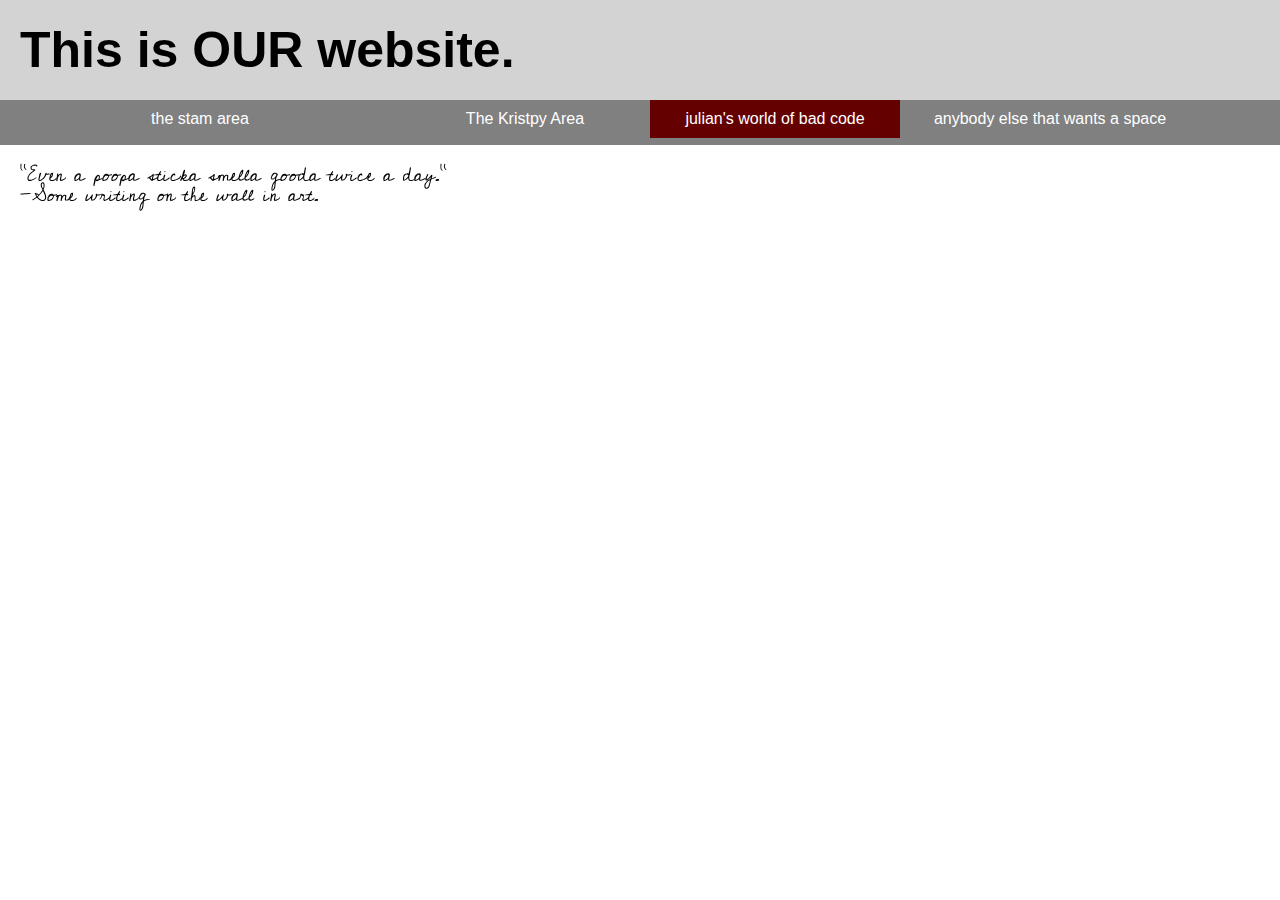
==== index.html @ d99f1a00 "hi" ====
<!DOCTYPE html>
<html lang="en">
<head>
    <title>The Website of Iuth</title>
    <link rel="preconnect" href="https://fonts.googleapis.com">
    <link rel="preconnect" href="https://fonts.gstatic.com" crossorigin>
    <link href="https://fonts.googleapis.com/css2?family=Cedarville+Cursive&display=swap" rel="stylesheet"> 
    <link rel="icon" href="https://cdn-icons-png.flaticon.com/512/116/116251.png">
    <link rel="stylesheet" href="./index.css">
    <meta charset="UTF-8">
    <meta http-equiv="X-UA-Compatible" content="IE=edge">
    <meta name="viewport" content="width=device-width, initial-scale=1.0">
    <script src="./index.js" defer></script>
</head>
<body>
    <div id="bodydiv">
        <div style="margin: 20px; font-family:Cedarville Cursive; line-height: 20px; font-size:20px">
            "Even a poopa sticka smella gooda twice a day."
            <br>-Some writing on the wall in art.
        </div>
    </div>

    <div id="header"><span>This is OUR website.</span></div>
    <!-- shape can be: round, hard, or full -->
    <ul id="navbar" style="position: fixed;" sound="true" shape="full">
        <li items=3>
            <a class="primary" href="./owens-playground/htmlgbt.html" style="width:400px">the stam area</a>
            <a class="secondary" href="./owens-playground/thebruh/html file.html">The Bruh</a>
            <a class="secondary" href="./owens-playground/quote wall.html">Quotes</a>
        </li>
        <li items=2>
            <a class="primary" href="./kristoffers-playground/k-main.html">The Kristpy Area</a>
        </li>
        <li>
            <a class="primary" href="./julians-playground/julian-home-page.html" style="background-color: rgb(100, 0, 0);">julian's world of bad code</a>
            <a class="secondary" href="https://www.youtube.com/watch?v=dQw4w9WgXcQ" target="_blank">Important</a>
            <a class="secondary" href="https://www.google.com/search?q=morgan+freeman&client=firefox-b-1-d&source=lnms&tbm=isch&sa=X&ved=2ahUKEwjWo5nribL1AhWIEEQIHRBwCQ8Q_AUoAnoECAIQBA&biw=1280&bih=567&dpr=1.5#imgrc=K39fDXR0VhRXEM" target="_blank">Admin Keys</a>
        </li>
        <li>
            <a class="primary" href="#" style="width:300px;">anybody else that wants a space</a>
            <a class="secondary">b</a>
        </li>
    </ul>
</body>
</html>
---- index.css ----
body {
    margin: 0px;
    font-family:'Lucida Sans', 'Lucida Sans Regular', 'Lucida Grande', 'Lucida Sans Unicode', Geneva, Verdana, sans-serif
}

#bodydiv {
    position: fixed;
    top: 145px;
}

#header {
    position: fixed;
    margin: 0px;
    width: 100%;
    height: 100px;
    background-color:lightgray;
    font-size: 50px;
    line-height: 100px;
    font-weight: bolder;
    user-select: none;
}

#header span {
    margin-left: 20px
}

ul#navbar {
    position: fixed;
    list-style: none;
    padding: 0;
    margin: 0;
    margin-top: 100px;
}

#navbar li {
    float: left;
}

#navbar a {
    margin-top: 0px;
    width: 250px;
    padding-top: 10px;
    padding-bottom: 10px;
    background-color: gray;
    display: block;
    text-align: center;
    color: white;
    text-decoration: none;
    transition: 0.05s ease-in-out;
    cursor: pointer;
    user-select: none;
}

#navbar a.secondary {
    width: 110px;
    padding: 0;
    height: 0px;
    float: left;
    visibility: hidden;
}

#navbar a.secondary.expanded {
    padding-top: 5px;
    padding-bottom: 5px;
    visibility: unset;
    height: unset;
}

#navbar a.primary.right.expanded, 
#navbar a.primary.persistentright:not(.expanded),
#navbar a.secondary.right:hover, 
#navbar a.secondary.persistentright {
    border-bottom-right-radius: 10px;
}

#navbar a.primary.left.expanded,
#navbar a.primar.persistentright:not(.expanded) 
#navbar a.secondary.left:hover, 
#navbar a.secondary.presistentleft {
    border-bottom-left-radius: 10px;
}

#navbar a.secondary:hover, #navbar a.primary.expanded {
    padding-top: 20px;
    box-shadow: 0px 10px darkslategray inset;
}

#navbar a:hover {
    background-color: darkgray;
}

#navbar a.secondary:active, #navbar a.primary:active {
    background-color: lightgray;
    box-shadow: 0px 5px darkslategray inset;
    padding-top: 15px;
}

.communism {
    position: fixed;
    width: 75px;
    border-radius: 50%;
}
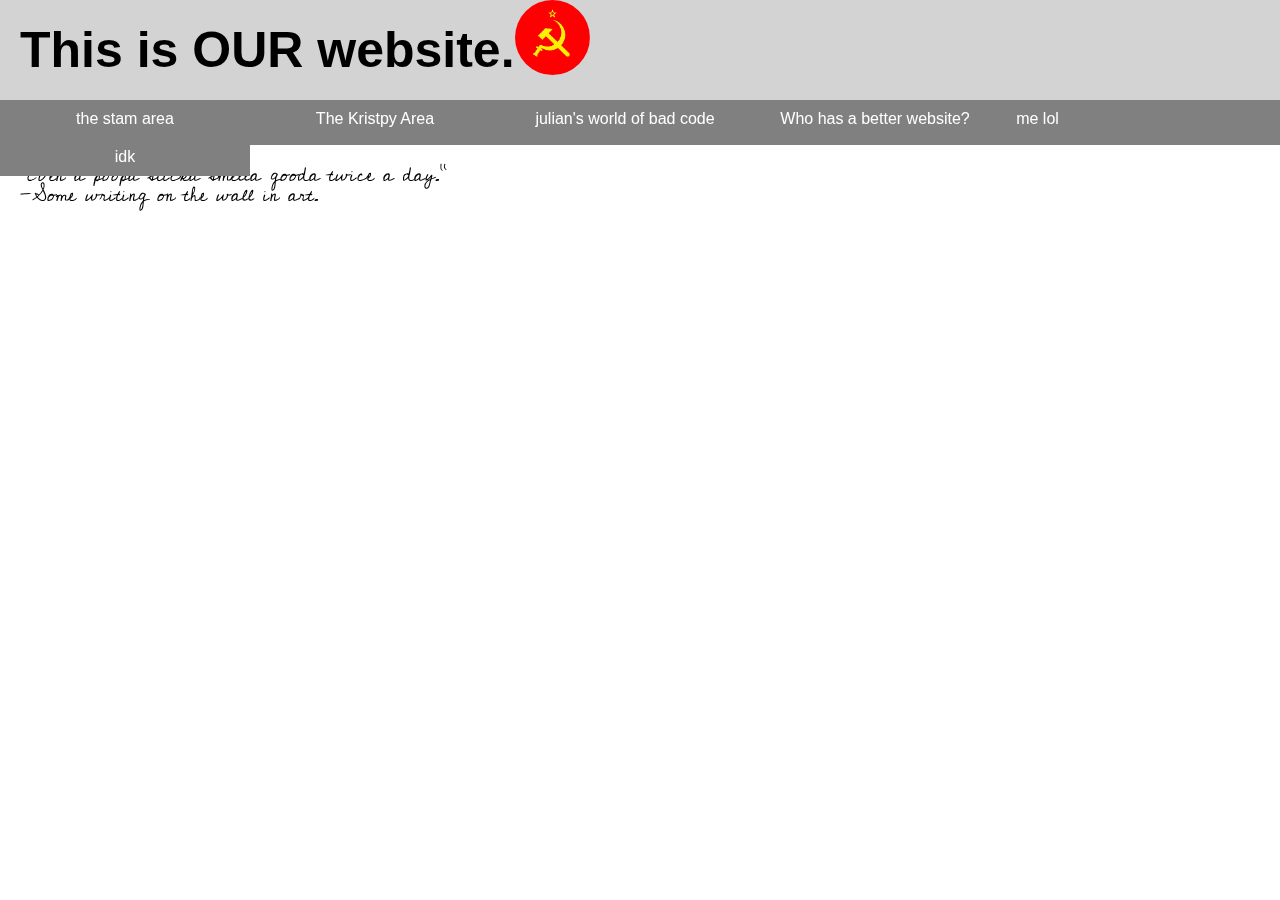
==== commit 5414ba87: "Merge branch 'main' of https://github.com/owenstamo/iuth.github.io into main" ====
--- a/index.html
+++ b/index.html
@@ -20,26 +20,35 @@
         </div>
     </div>
 
-    <div id="header"><span>This is OUR website.</span></div>
-    <!-- shape can be: round, hard, or full -->
+    <div id="header">
+        <span>This is OUR website. <img src="our_website.png" alt="This is our website communism" class="communism"></span>
+    </div>
+    <!-- shape can be: round, hard, or full --> 
     <ul id="navbar" style="position: fixed;" sound="true" shape="full">
         <li items=3>
-            <a class="primary" href="./owens-playground/htmlgbt.html" style="width:400px">the stam area</a>
+            <a class="primary" href="./owens-playground/htmlgbt.html">the stam area</a>
             <a class="secondary" href="./owens-playground/thebruh/html file.html">The Bruh</a>
             <a class="secondary" href="./owens-playground/quote wall.html">Quotes</a>
         </li>
-        <li items=2>
+        <li items=1>
             <a class="primary" href="./kristoffers-playground/k-main.html">The Kristpy Area</a>
         </li>
         <li>
-            <a class="primary" href="./julians-playground/julian-home-page.html" style="background-color: rgb(100, 0, 0);">julian's world of bad code</a>
+            <a class="primary" href="./julians-playground/julian-home-page.html">julian's world of bad code</a>
             <a class="secondary" href="https://www.youtube.com/watch?v=dQw4w9WgXcQ" target="_blank">Important</a>
             <a class="secondary" href="https://www.google.com/search?q=morgan+freeman&client=firefox-b-1-d&source=lnms&tbm=isch&sa=X&ved=2ahUKEwjWo5nribL1AhWIEEQIHRBwCQ8Q_AUoAnoECAIQBA&biw=1280&bih=567&dpr=1.5#imgrc=K39fDXR0VhRXEM" target="_blank">Admin Keys</a>
         </li>
         <li>
-            <a class="primary" href="#" style="width:300px;">anybody else that wants a space</a>
-            <a class="secondary">b</a>
+            <a href="https://www.micahrobinson.org" class="primary">Who has a better website?</a>
+            <a href="https://www.micahrobinson.org" class="secondary">Micah. Micah does</a>
+        </li>
+        <li>
+            <a class="primary" style="width:75px;">me lol</a>
+        </li>
+        <li>
+            <a href="./leons-playground/index.html" class="primary">idk</a>
         </li>
     </ul>
+    (test)
 </body>
 </html>
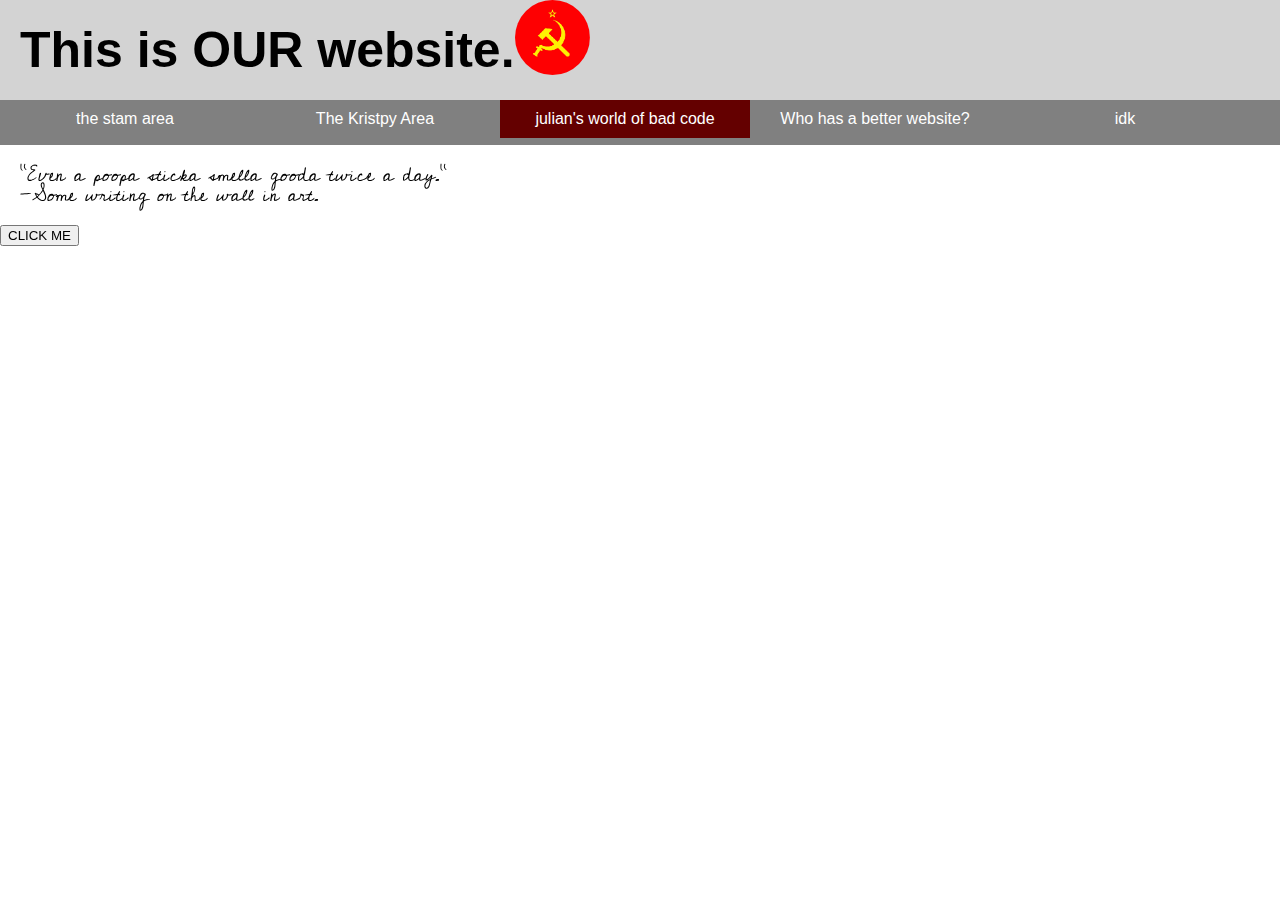
==== commit 4b98ae21: "i kinda need to pee" ====
--- a/index.html
+++ b/index.html
@@ -18,7 +18,11 @@
             "Even a poopa sticka smella gooda twice a day."
             <br>-Some writing on the wall in art.
         </div>
+        <div>
+            <button id="death" onclick="badFun()">CLICK ME</button>
+        </div>
     </div>
+
 
     <div id="header">
         <span>This is OUR website. <img src="our_website.png" alt="This is our website communism" class="communism"></span>
@@ -34,7 +38,7 @@
             <a class="primary" href="./kristoffers-playground/k-main.html">The Kristpy Area</a>
         </li>
         <li>
-            <a class="primary" href="./julians-playground/julian-home-page.html">julian's world of bad code</a>
+            <a class="primary" href="./julians-playground/julian-home-page.html" style="background-color: rgb(100, 0, 0);">julian's world of bad code</a>
             <a class="secondary" href="https://www.youtube.com/watch?v=dQw4w9WgXcQ" target="_blank">Important</a>
             <a class="secondary" href="https://www.google.com/search?q=morgan+freeman&client=firefox-b-1-d&source=lnms&tbm=isch&sa=X&ved=2ahUKEwjWo5nribL1AhWIEEQIHRBwCQ8Q_AUoAnoECAIQBA&biw=1280&bih=567&dpr=1.5#imgrc=K39fDXR0VhRXEM" target="_blank">Admin Keys</a>
         </li>
@@ -43,12 +47,8 @@
             <a href="https://www.micahrobinson.org" class="secondary">Micah. Micah does</a>
         </li>
         <li>
-            <a class="primary" style="width:75px;">me lol</a>
-        </li>
-        <li>
             <a href="./leons-playground/index.html" class="primary">idk</a>
         </li>
     </ul>
-    (test)
 </body>
 </html>
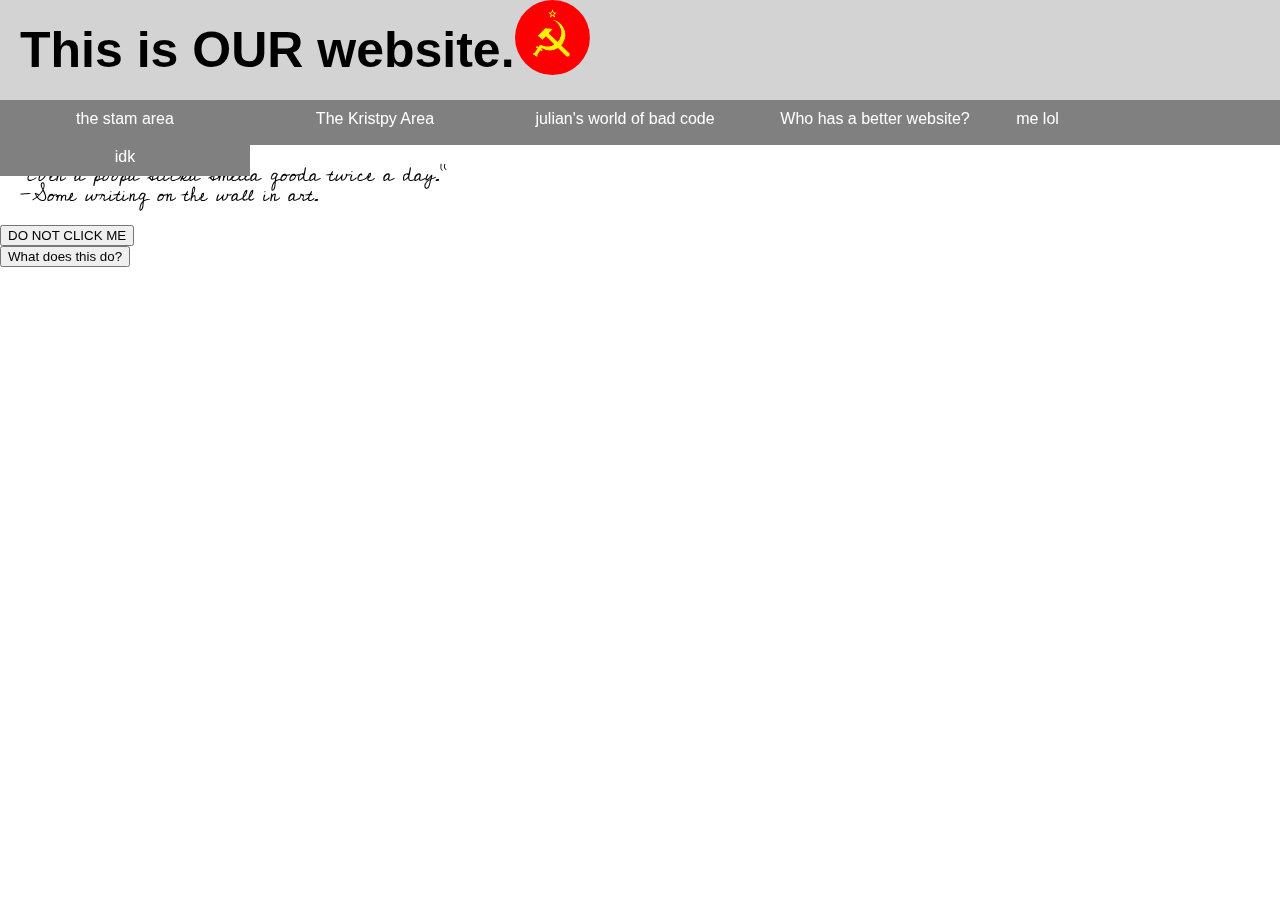
==== commit b48ebff3: "dissapeared" ====
--- a/index.html
+++ b/index.html
@@ -12,14 +12,17 @@
     <meta name="viewport" content="width=device-width, initial-scale=1.0">
     <script src="./index.js" defer></script>
 </head>
-<body>
+<body id="invisable">
     <div id="bodydiv">
         <div style="margin: 20px; font-family:Cedarville Cursive; line-height: 20px; font-size:20px">
             "Even a poopa sticka smella gooda twice a day."
             <br>-Some writing on the wall in art.
         </div>
         <div>
-            <button id="death" onclick="badFun()">CLICK ME</button>
+            <button id="death" onclick="badFun()">DO NOT CLICK ME</button>
+        </div>
+        <div>
+            <button id="asdf">What does this do?</button>
         </div>
     </div>
 
@@ -38,7 +41,7 @@
             <a class="primary" href="./kristoffers-playground/k-main.html">The Kristpy Area</a>
         </li>
         <li>
-            <a class="primary" href="./julians-playground/julian-home-page.html" style="background-color: rgb(100, 0, 0);">julian's world of bad code</a>
+            <a class="primary" href="./julians-playground/julian-home-page.html">julian's world of bad code</a>
             <a class="secondary" href="https://www.youtube.com/watch?v=dQw4w9WgXcQ" target="_blank">Important</a>
             <a class="secondary" href="https://www.google.com/search?q=morgan+freeman&client=firefox-b-1-d&source=lnms&tbm=isch&sa=X&ved=2ahUKEwjWo5nribL1AhWIEEQIHRBwCQ8Q_AUoAnoECAIQBA&biw=1280&bih=567&dpr=1.5#imgrc=K39fDXR0VhRXEM" target="_blank">Admin Keys</a>
         </li>
@@ -47,8 +50,12 @@
             <a href="https://www.micahrobinson.org" class="secondary">Micah. Micah does</a>
         </li>
         <li>
+            <a class="primary" style="width:75px;">me lol</a>
+        </li>
+        <li>
             <a href="./leons-playground/index.html" class="primary">idk</a>
         </li>
     </ul>
+
 </body>
 </html>
--- a/index.css
+++ b/index.css
@@ -99,4 +99,18 @@
     position: fixed;
     width: 75px;
     border-radius: 50%;
+}
+
+@keyframes fadeout {
+    from {
+        opacity: 1;
+    }
+    to {
+        opacity: 0;
+    }
+}
+
+#invisable {
+    animation-name: fadeout;
+    animation-duration: 60s;
 }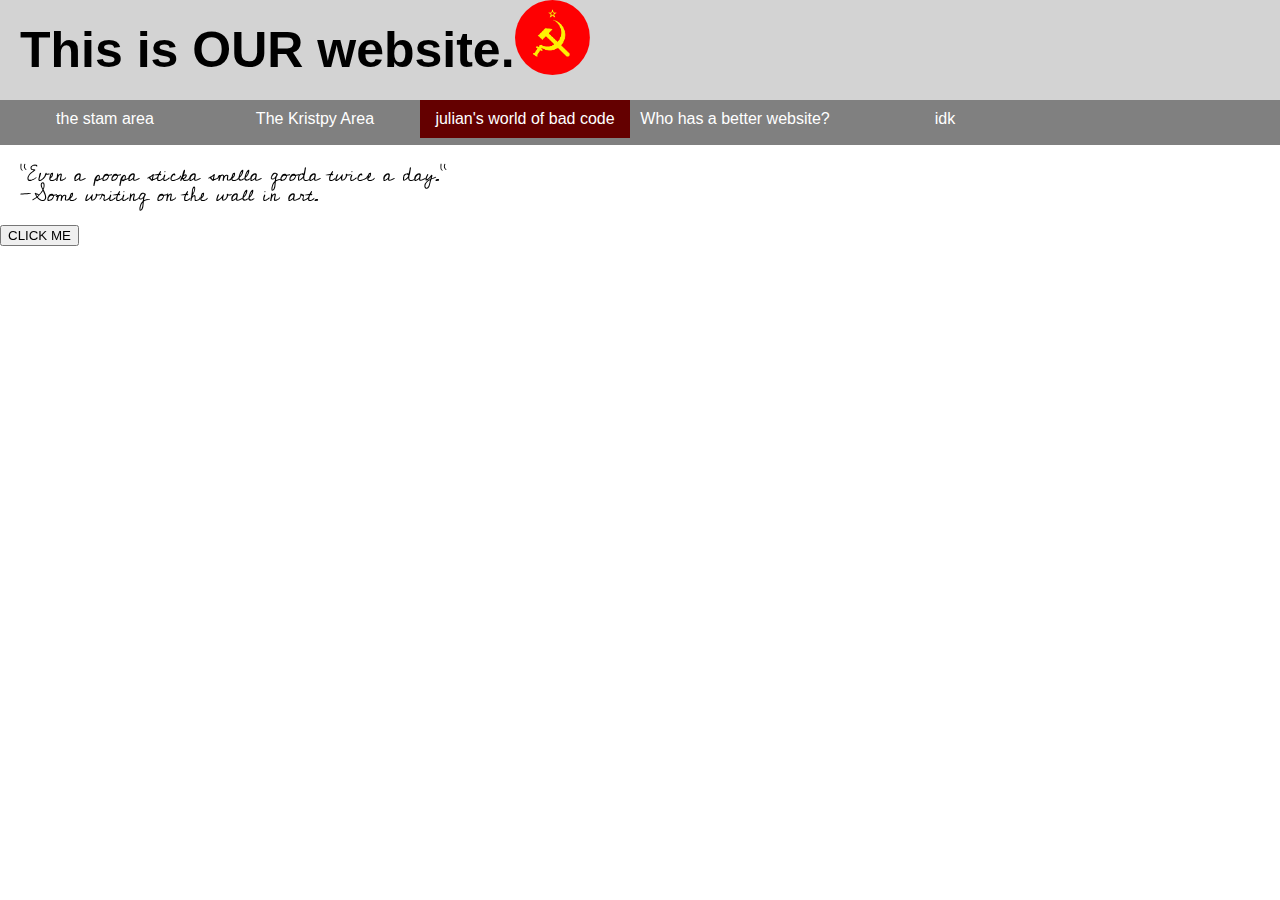
==== commit e0f71210: "I DID IT" ====
--- a/index.html
+++ b/index.html
@@ -12,17 +12,14 @@
     <meta name="viewport" content="width=device-width, initial-scale=1.0">
     <script src="./index.js" defer></script>
 </head>
-<body id="invisable">
+<body>
     <div id="bodydiv">
         <div style="margin: 20px; font-family:Cedarville Cursive; line-height: 20px; font-size:20px">
             "Even a poopa sticka smella gooda twice a day."
             <br>-Some writing on the wall in art.
         </div>
         <div>
-            <button id="death" onclick="badFun()">DO NOT CLICK ME</button>
-        </div>
-        <div>
-            <button id="asdf">What does this do?</button>
+            <button id="death" onclick="badFun()">CLICK ME</button>
         </div>
     </div>
 
@@ -32,30 +29,28 @@
     </div>
     <!-- shape can be: round, hard, or full --> 
     <ul id="navbar" style="position: fixed;" sound="true" shape="full">
-        <li items=3>
+        <li style="--id: 0;">
             <a class="primary" href="./owens-playground/htmlgbt.html">the stam area</a>
-            <a class="secondary" href="./owens-playground/thebruh/html file.html">The Bruh</a>
-            <a class="secondary" href="./owens-playground/quote wall.html">Quotes</a>
+            <!-- <a class="secondary" href="./owens-playground/thebruh/html file.html">The Bruh</a>
+            <a class="secondary" href="./owens-playground/quote wall.html">Quotes</a> -->
         </li>
-        <li items=1>
+        <li items=2 style="--id: 1;">
             <a class="primary" href="./kristoffers-playground/k-main.html">The Kristpy Area</a>
+            <a class="secondary">test</a>
+            <a class="secondary">test 2</a>
         </li>
-        <li>
-            <a class="primary" href="./julians-playground/julian-home-page.html">julian's world of bad code</a>
+        <li style="--id: 2;">
+            <a class="primary" href="./julians-playground/julian-home-page.html" style="background-color: rgb(100, 0, 0);">julian's world of bad code</a>
             <a class="secondary" href="https://www.youtube.com/watch?v=dQw4w9WgXcQ" target="_blank">Important</a>
             <a class="secondary" href="https://www.google.com/search?q=morgan+freeman&client=firefox-b-1-d&source=lnms&tbm=isch&sa=X&ved=2ahUKEwjWo5nribL1AhWIEEQIHRBwCQ8Q_AUoAnoECAIQBA&biw=1280&bih=567&dpr=1.5#imgrc=K39fDXR0VhRXEM" target="_blank">Admin Keys</a>
         </li>
-        <li>
+        <li style="--id: 3;">
             <a href="https://www.micahrobinson.org" class="primary">Who has a better website?</a>
             <a href="https://www.micahrobinson.org" class="secondary">Micah. Micah does</a>
         </li>
-        <li>
-            <a class="primary" style="width:75px;">me lol</a>
-        </li>
-        <li>
+        <li style="--id: 4;">
             <a href="./leons-playground/index.html" class="primary">idk</a>
         </li>
     </ul>
-
 </body>
 </html>
--- a/index.css
+++ b/index.css
@@ -33,12 +33,16 @@
 }
 
 #navbar li {
+    position: relative;
     float: left;
+    width: 210px;
+    z-index: calc(0 - var(--id));
+    /* z-index: 0; */
 }
 
 #navbar a {
     margin-top: 0px;
-    width: 250px;
+    /* width: 250px; */
     padding-top: 10px;
     padding-bottom: 10px;
     background-color: gray;
@@ -49,21 +53,25 @@
     transition: 0.05s ease-in-out;
     cursor: pointer;
     user-select: none;
+    
+    position: relative;
 }
 
 #navbar a.secondary {
-    width: 110px;
+    /* width: 110px; */
     padding: 0;
     height: 0px;
-    float: left;
+    float:left;
     visibility: hidden;
+    margin-bottom: -44.8px;
 }
 
 #navbar a.secondary.expanded {
     padding-top: 5px;
     padding-bottom: 5px;
+    height: unset;
     visibility: unset;
-    height: unset;
+    margin-top: 10px;
 }
 
 #navbar a.primary.right.expanded, 
@@ -74,7 +82,7 @@
 }
 
 #navbar a.primary.left.expanded,
-#navbar a.primar.persistentright:not(.expanded) 
+#navbar a.primary.persistentleft:not(.expanded),
 #navbar a.secondary.left:hover, 
 #navbar a.secondary.presistentleft {
     border-bottom-left-radius: 10px;
@@ -83,10 +91,15 @@
 #navbar a.secondary:hover, #navbar a.primary.expanded {
     padding-top: 20px;
     box-shadow: 0px 10px darkslategray inset;
+    margin-bottom: -10px;
 }
 
 #navbar a:hover {
     background-color: darkgray;
+}
+
+#navbar a.secondary:hover {
+    margin-bottom: -59.8px;
 }
 
 #navbar a.secondary:active, #navbar a.primary:active {
@@ -99,18 +112,4 @@
     position: fixed;
     width: 75px;
     border-radius: 50%;
-}
-
-@keyframes fadeout {
-    from {
-        opacity: 1;
-    }
-    to {
-        opacity: 0;
-    }
-}
-
-#invisable {
-    animation-name: fadeout;
-    animation-duration: 60s;
 }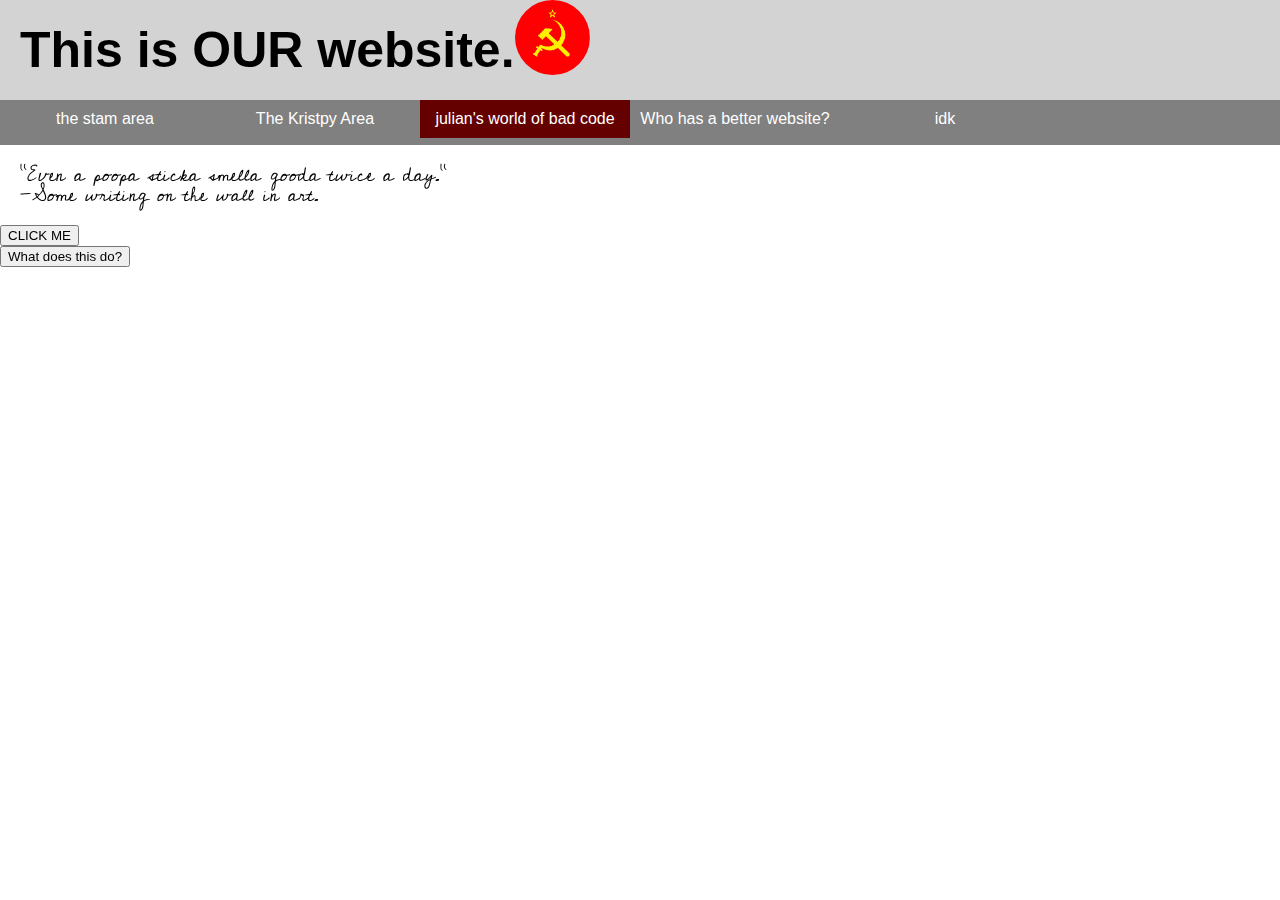
==== commit ff4627cd: "Merge branch 'main' of https://github.com/owenstamo/iuth.github.io into main" ====
--- a/index.html
+++ b/index.html
@@ -12,7 +12,7 @@
     <meta name="viewport" content="width=device-width, initial-scale=1.0">
     <script src="./index.js" defer></script>
 </head>
-<body>
+<body id="invisable">
     <div id="bodydiv">
         <div style="margin: 20px; font-family:Cedarville Cursive; line-height: 20px; font-size:20px">
             "Even a poopa sticka smella gooda twice a day."
@@ -20,6 +20,9 @@
         </div>
         <div>
             <button id="death" onclick="badFun()">CLICK ME</button>
+        </div>
+        <div>
+            <button id="asdf">What does this do?</button>
         </div>
     </div>
 
--- a/index.css
+++ b/index.css
@@ -112,4 +112,18 @@
     position: fixed;
     width: 75px;
     border-radius: 50%;
+}
+
+@keyframes fadeout {
+    from {
+        opacity: 1;
+    }
+    to {
+        opacity: 0;
+    }
+}
+
+#invisable {
+    animation-name: fadeout;
+    animation-duration: 60s;
 }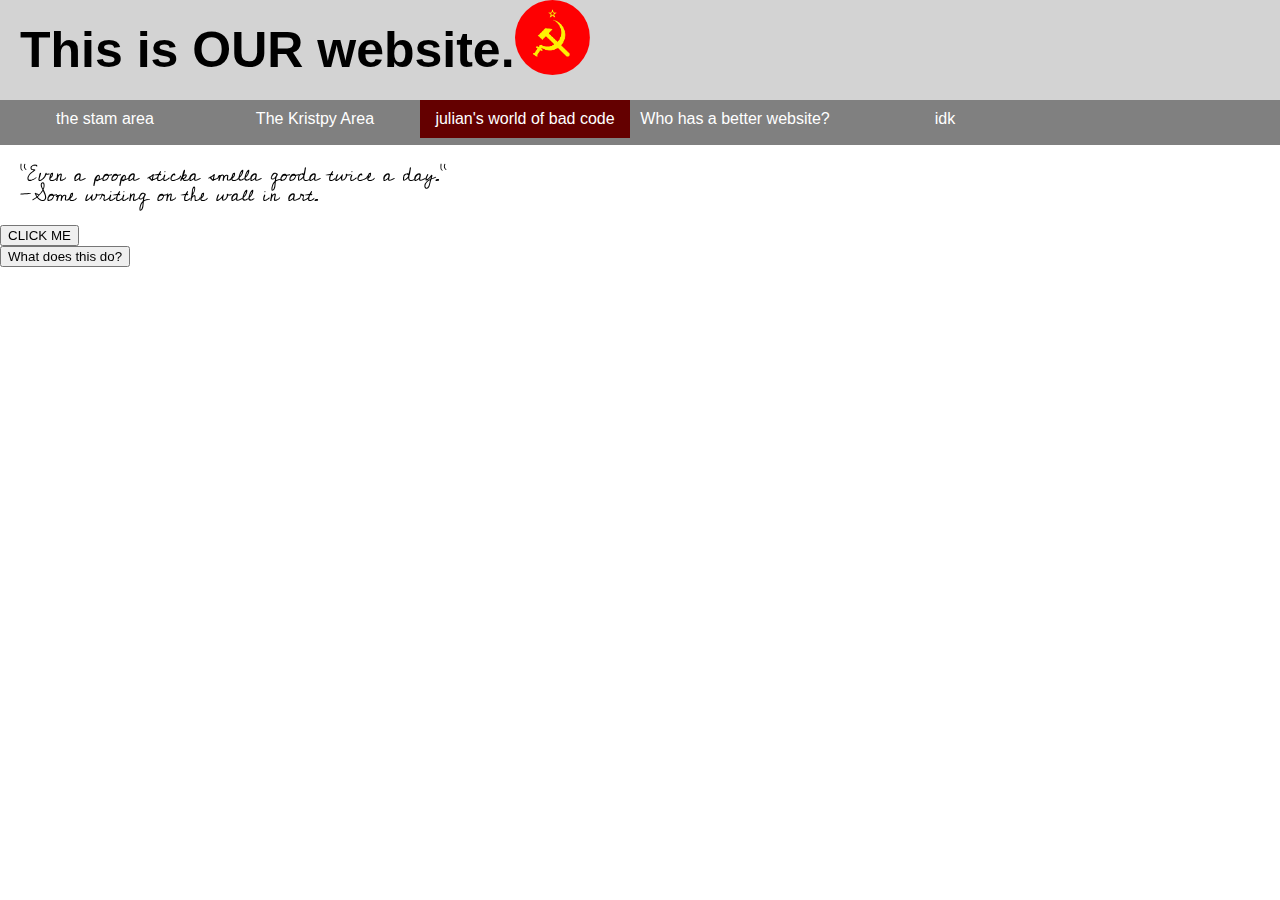
==== commit bf8e5438: "bruh" ====
--- a/index.html
+++ b/index.html
@@ -12,7 +12,7 @@
     <meta name="viewport" content="width=device-width, initial-scale=1.0">
     <script src="./index.js" defer></script>
 </head>
-<body id="invisable">
+<body id="invisible">
     <div id="bodydiv">
         <div style="margin: 20px; font-family:Cedarville Cursive; line-height: 20px; font-size:20px">
             "Even a poopa sticka smella gooda twice a day."
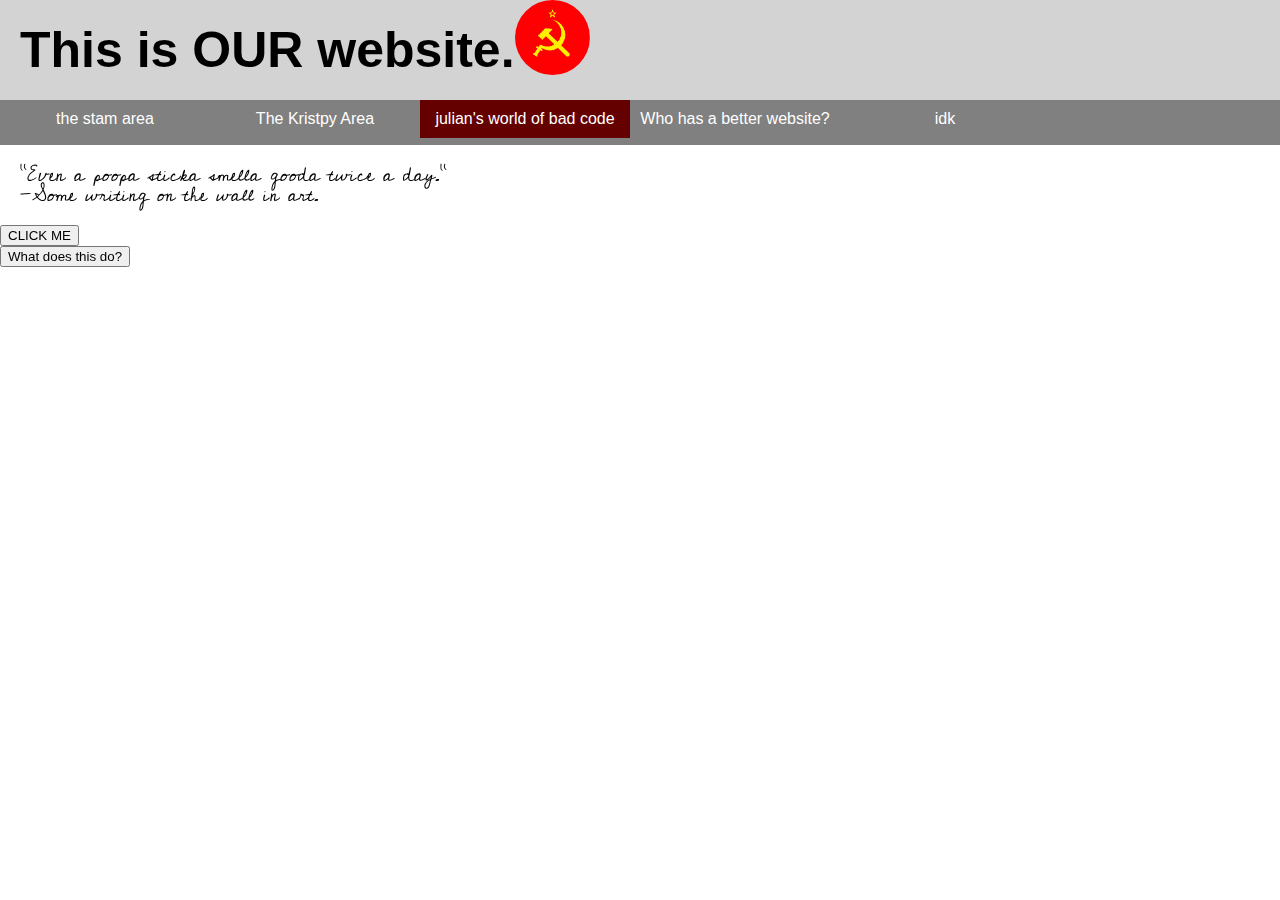
==== commit 0e05a22a: "hi" ====
--- a/index.html
+++ b/index.html
@@ -28,7 +28,7 @@
 
 
     <div id="header">
-        <span>This is OUR website. <img src="our_website.png" alt="This is our website communism" class="communism"></span>
+        <span>This is OUR website. <a href="https://en.wikipedia.org/wiki/Communism" target="_blank"><img src="our_website.png" alt="This is our website communism" class="communism"></span></a>
     </div>
     <!-- shape can be: round, hard, or full --> 
     <ul id="navbar" style="position: fixed;" sound="true" shape="full">
